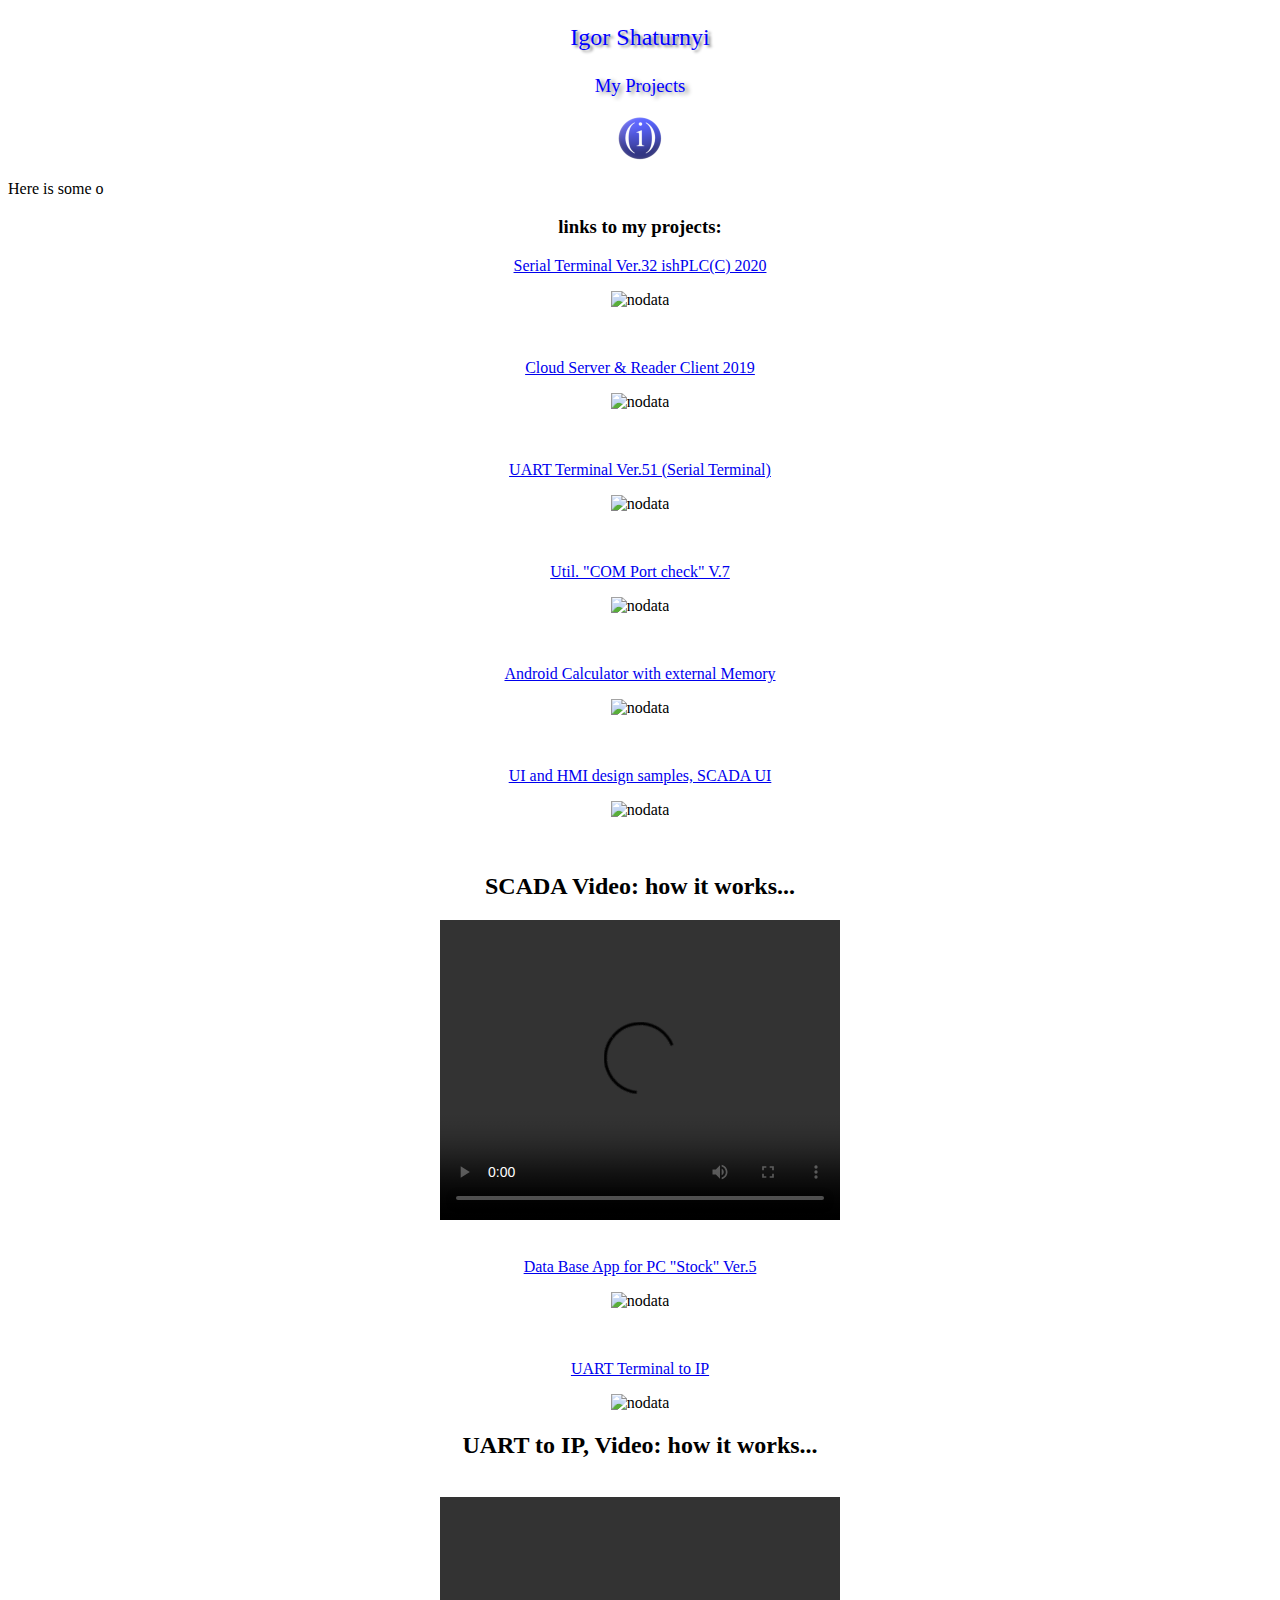
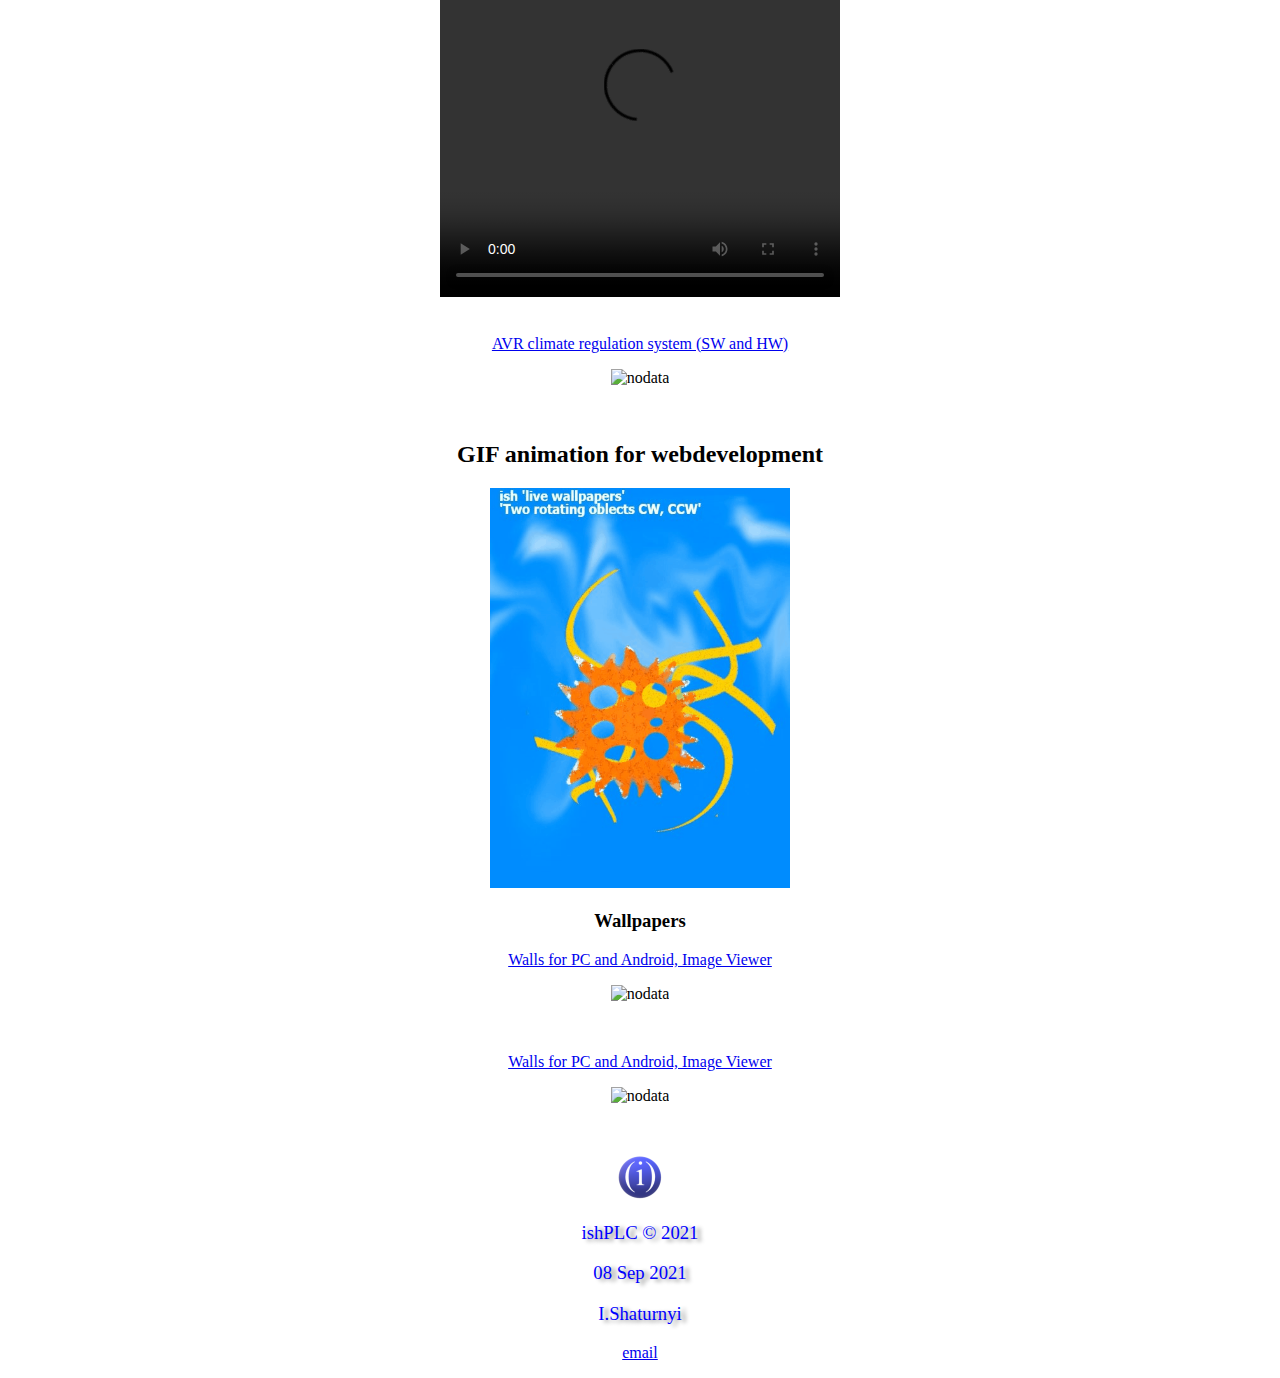
==== index.html @ 93a4e76e "Add files via upload" ====
<!DOCTYPE html>
<html>
 <head>
  <title> i.shaturnyi </title>
	<meta charset="utf-8">
	<link rel="stylesheet" type="text/css" href="css/styles.css">
 </head>
 <body>
 
	<center><p style="color:blue; font-size: 18pt; text-shadow: 3px 2px 3px grey;">	
		Igor Shaturnyi </p></center> 
	
	<center><p style="color:blue; font-size: 14pt; text-shadow: 4px 2px 4px grey;">	
		My Projects  </p></center>
	<center>

	<div class="cat">
	<img src="img/i44.png" />
	</div></center>

		
<script> 
var source,dest,len,now=0,delay=50,letters=1;
function show_text()
{
    source = document.getElementById("pageTextSource");
    dest = document.getElementById("pageText");
    len = source.innerHTML.length;
    show();
}

function show()
{
    dest.innerHTML += source.innerHTML.substr(now,letters);
    now+=letters;

    if(now<len)
    	setTimeout("show()",delay);
    }
</script>
<body onload="show_text();">
<p style="display:none" id="pageTextSource";>
Here is some of my projects. I like programming. First it was Pascal and Basic. 
Than it was VBA, some database apps for  Engineering Department and Small Business. Than C++. 
Since 2009 I made some apps. Now I will try webdevelopment: 
HTML, CSS, and especially like JS. I would like to try working on projects in this direction.
If  you have interest, please email me, address is on page futer, 
at the bottom. 
Thanks for your visit this webpage. 
<p id="pageText">
</p>
<!-- -----------------------<p> links to my projects:</p>---------------- -->
<center><h3> links to my projects: </h3>


	<p> <a href="https://ishplc.github.io/SISH32.github.io/"  
		target="_blank">Serial Terminal Ver.32 ishPLC(C) 2020</a></p>
	<center><p><img src="https://ishplc.github.io/SISH32.github.io/img/01.jpg" 
		alt="nodata" width="400" height="300"></p></center>	
<br>
<p> <a href="https://ishplc.github.io/SERVER_CLOUD_READER.github.io/"  
	target="_blank">Cloud Server & Reader Client 2019</a></p>
<center><p><img src="https://ishplc.github.io/SERVER_CLOUD_READER.github.io/img/01.jpg" 
	alt="nodata" width="400" height="300"></p></center>	
<br>
<p> <a href="https://ishplc.github.io/UART_Terminal51/"  
	target="_blank">UART Terminal Ver.51 (Serial Terminal)</a></p>
<center><p><img src="https://ishplc.github.io/UART_Terminal51/img/05.JPG" 
	alt="nodata" width="300" height="450"></p></center>	
<br>
<p> <a href="https://ishplc.github.io/COMPort/"  
	target="_blank">Util. "COM Port check" V.7</a></p>
<center><p><img src="https://ishplc.github.io/COMPort/img/03.JPG" 
	alt="nodata" ></p></center>	
<br>
<p> <a href="https://ishplc.github.io/AndroidCalc.github.io/"  
	target="_blank">Android Calculator with external Memory</a></p>
<center><p><img src="https://ishplc.github.io/AndroidCalc.github.io/img/2.jpg" 
	alt="nodata" width="400" height="300"></p></center>	
<br>
<p> <a href="https://ishplc.github.io/UI_HMI.github.io/"  
	target="_blank">UI and HMI design samples, SCADA UI</a></p>
<center><p><img src="https://ishplc.github.io/UI_HMI.github.io/i/scada_db.jpg" 
	alt="nodata" width="400" height="250"></p></center>	
<br>


<center><h2> SCADA Video: how it works...  </h2>
	
	<video width="400" height="300" controls =  "controls">
		<source src = "https://ishplc.github.io/UI_HMI.github.io/v/scada_db.mp4"  type = "video/mp4" />
	</video></center>	

<br>
<p> <a href="https://ishplc.github.io/DB_App_STOCK.github.io/"  
	target="_blank">Data Base App for PC "Stock" Ver.5</a></p>
<center><p><img src="https://ishplc.github.io/DB_App_STOCK.github.io/img/b.jpg" 
	alt="nodata" width="400" height="250"></p></center>	

<br>
<p> <a href="https://ishplc.github.io/UART2IP/"  
	target="_blank">UART Terminal to IP</a></p>
<center><p><img src="https://ishplc.github.io/UART2IP/img/02.JPG" 
	alt="nodata" width="400" height="350"></p></center>	
	<center><h2> UART to IP, Video: how it works...  </h2>
<br>
	<video width="400" height="400" controls =  "controls">
			<source src = "https://ishplc.github.io/UART2IP/v/232_HMI_IP.mp4"  type = "video/mp4" />
		</video></center>


<br>
<p> <a href="https://ishplc.github.io/AVR_Climate_System/"  
	target="_blank">AVR climate regulation system (SW and HW)</a></p>
<center><p><img src="https://ishplc.github.io/AVR_Climate_System/I/02.JPG" 
	alt="nodata" width="400" height="250"></p></center>	
<br>
	
	<center><h2> GIF animation for webdevelopment  </h2>
	<p><img src="img/2rot.GIF" alt="nodata" width="300" height="400"></p></center>	
	
	<center><h3>Wallpapers</h3></center>	
	<p> <a href="https://ishplc.github.io/wallpapers.github.io/"  
		target="_blank">Walls for PC and Android, Image Viewer</a></p>
	<center><p><img src="https://ishplc.github.io/wallpapers.github.io/img/irt.GIF" 
		alt="nodata" width="300" height="300"></p></center>	
<br>
<p> <a href="https://ishplc.github.io/wallpapers.github.io/"  
	target="_blank">Walls for PC and Android, Image Viewer</a></p>
<center><p><img src="https://ishplc.github.io/wallpapers.github.io/img/irt2.GIF" 
	alt="nodata" width="300" height="300"></p></center>	
	<br>



<!-- ishPLC(C) 2021 ingisaturny@gmail.com -->
	<p><img src="img/i44.png" alt="nodata"></p>
		<center><p style="color:blue; font-size: 14pt; ont-size: 20pt; text-shadow: 5px 2px 4px grey;">	
		ishPLC © 2021   </p>
		</center>	
	<center><p style="color:blue; font-size: 14pt; text-shadow: 5px 2px 4px grey;">	
		08 Sep 2021  </p></center>


<!-- <h3> I.Shaturny ishPLC © 2021 </h3>-->
	<center><p style="color:blue; font-size: 14pt; ont-size: 20pt; text-shadow: 5px 2px 4px grey;">	
		I.Shaturnyi </p></center>
		<p><a href="mailto:ingisaturny@gmail.com">email</a></p>
		<footer > </footer>

 </body>
</html>
---- css/styles.css ----
.cat img {
  width: 44px;
  margin: auto;
  animation-name: rotate;
  animation-duration: 22s;
  animation-delay: 1s;
}

@keyframe rotate {
  0% { transform: rotate(0turn); }
  100% { transform: rotate(8turn); }
}

@-webkit-keyframes rotate {
  0% { transform: rotate(0turn); }
  100% { transform: rotate(8turn); }
}
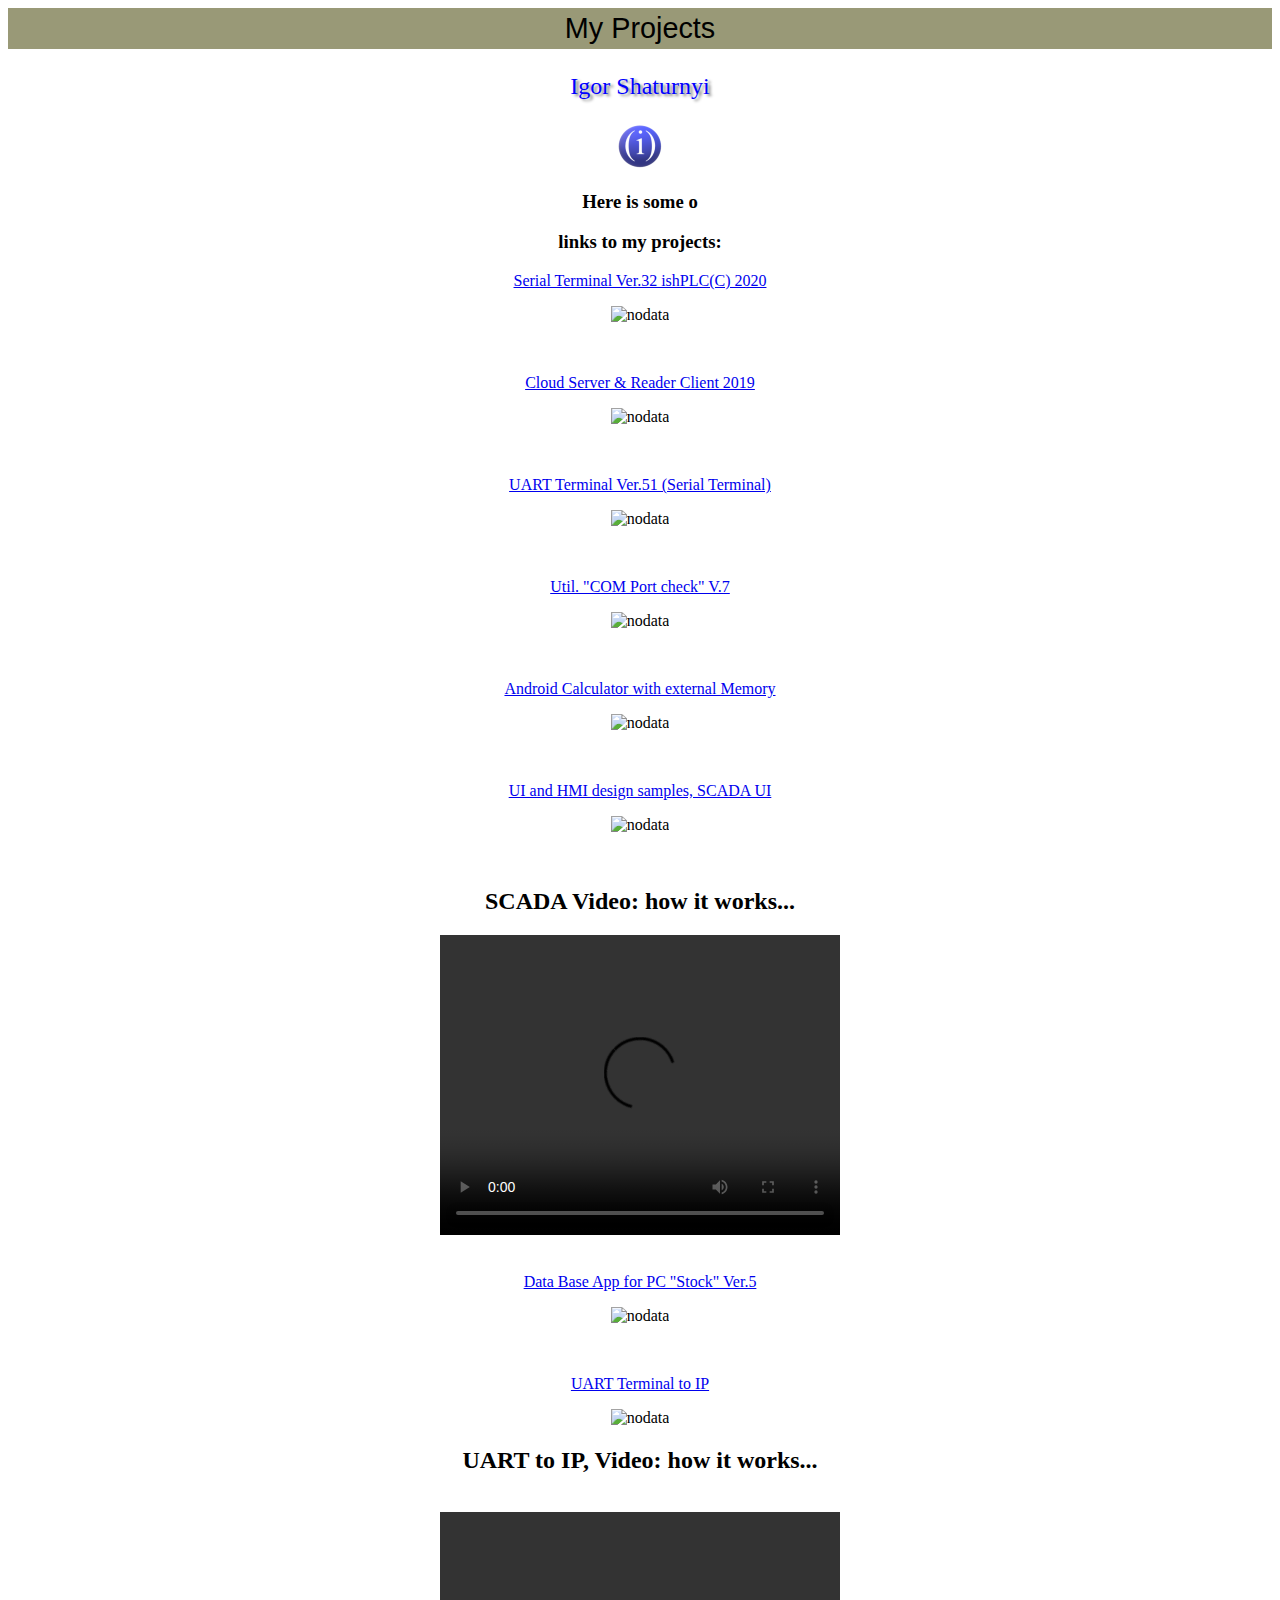
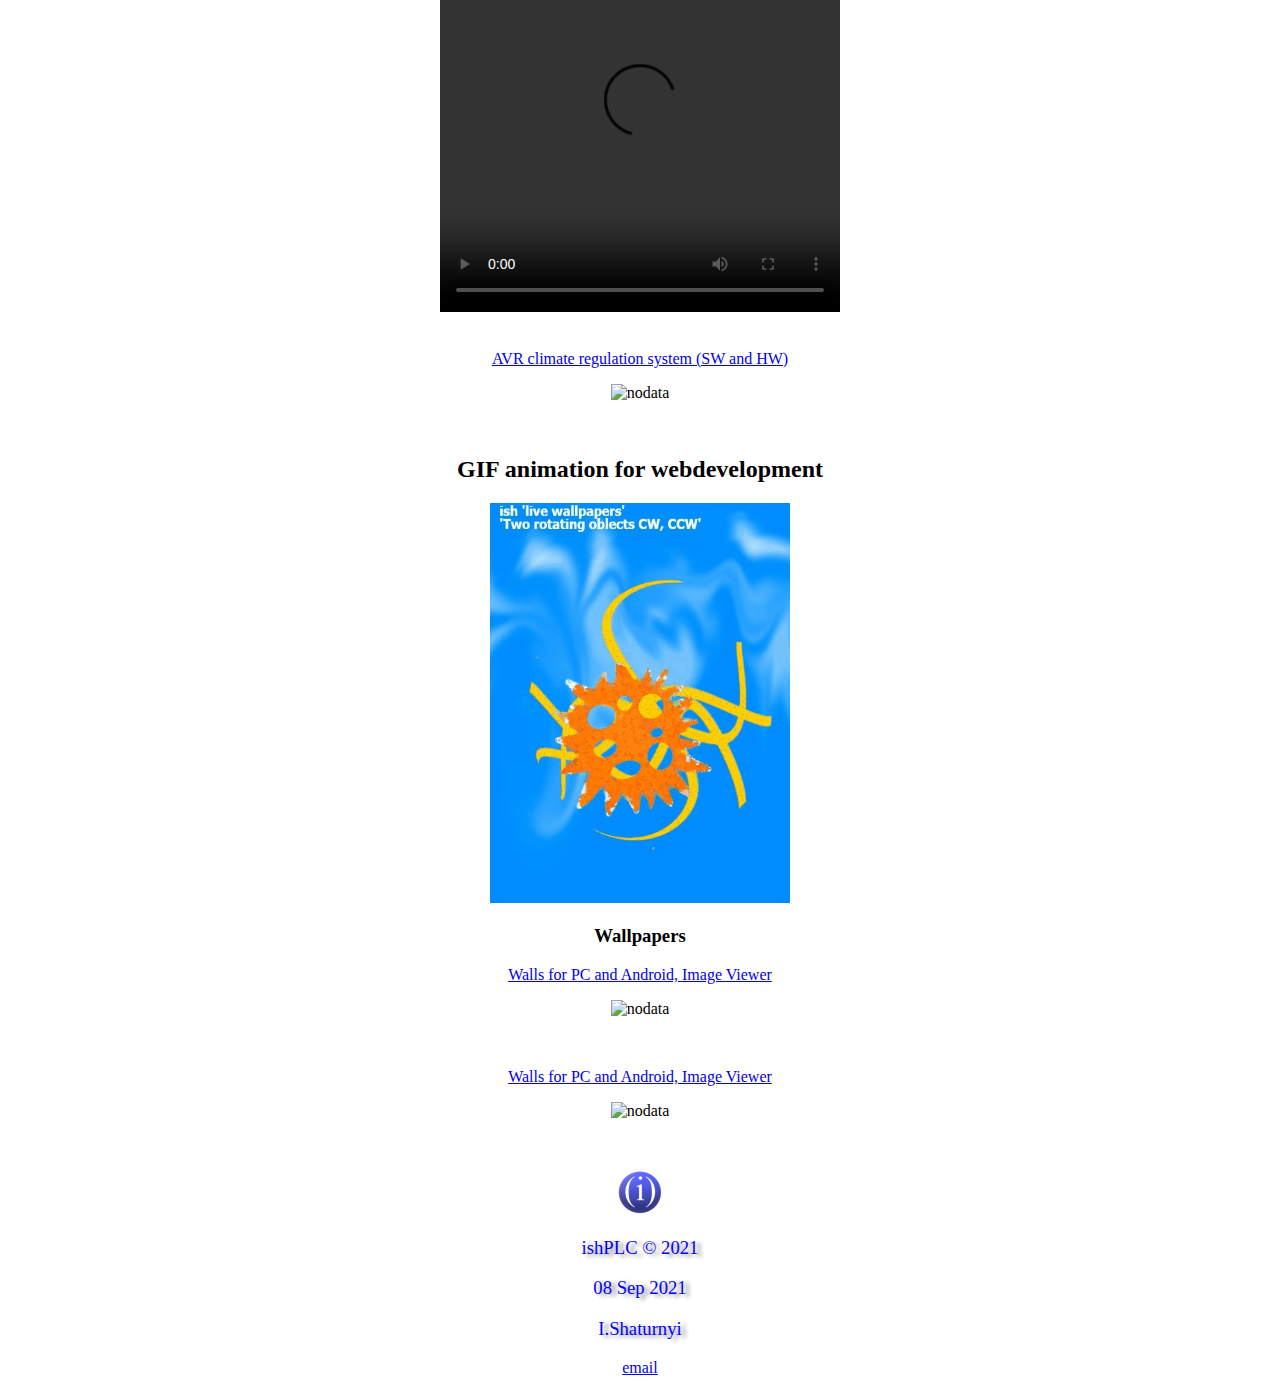
==== commit 8d589615: "Update index.html" ====
--- a/index.html
+++ b/index.html
@@ -6,12 +6,14 @@
 	<link rel="stylesheet" type="text/css" href="css/styles.css">
  </head>
  <body>
+ <table width="100%" border="0" cellspacing="0" cellpadding="4">
+   <tr align="center" bgcolor="#999977">
+    <td colspan="1" style="font-size: 180%; font-family: sans-serif">My Projects </td>
+   </tr> </table> 
  
 	<center><p style="color:blue; font-size: 18pt; text-shadow: 3px 2px 3px grey;">	
 		Igor Shaturnyi </p></center> 
 	
-	<center><p style="color:blue; font-size: 14pt; text-shadow: 4px 2px 4px grey;">	
-		My Projects  </p></center>
 	<center>
 
 	<div class="cat">
@@ -39,16 +41,13 @@
     }
 </script>
 <body onload="show_text();">
+<center> <h3>
 <p style="display:none" id="pageTextSource";>
-Here is some of my projects. I like programming. First it was Pascal and Basic. 
-Than it was VBA, some database apps for  Engineering Department and Small Business. Than C++. 
-Since 2009 I made some apps. Now I will try webdevelopment: 
-HTML, CSS, and especially like JS. I would like to try working on projects in this direction.
-If  you have interest, please email me, address is on page futer, 
-at the bottom. 
-Thanks for your visit this webpage. 
+Here is some of my C/C++ projects.  
+	If you have interest, please email me, address is on the page footer. 
+	Thanks for your visit this webpage.
 <p id="pageText">
-</p>
+</p></h3></center>
 <!-- -----------------------<p> links to my projects:</p>---------------- -->
 <center><h3> links to my projects: </h3>
 
@@ -149,4 +148,4 @@
 		<footer > </footer>
 
  </body>
-</html>+</html>
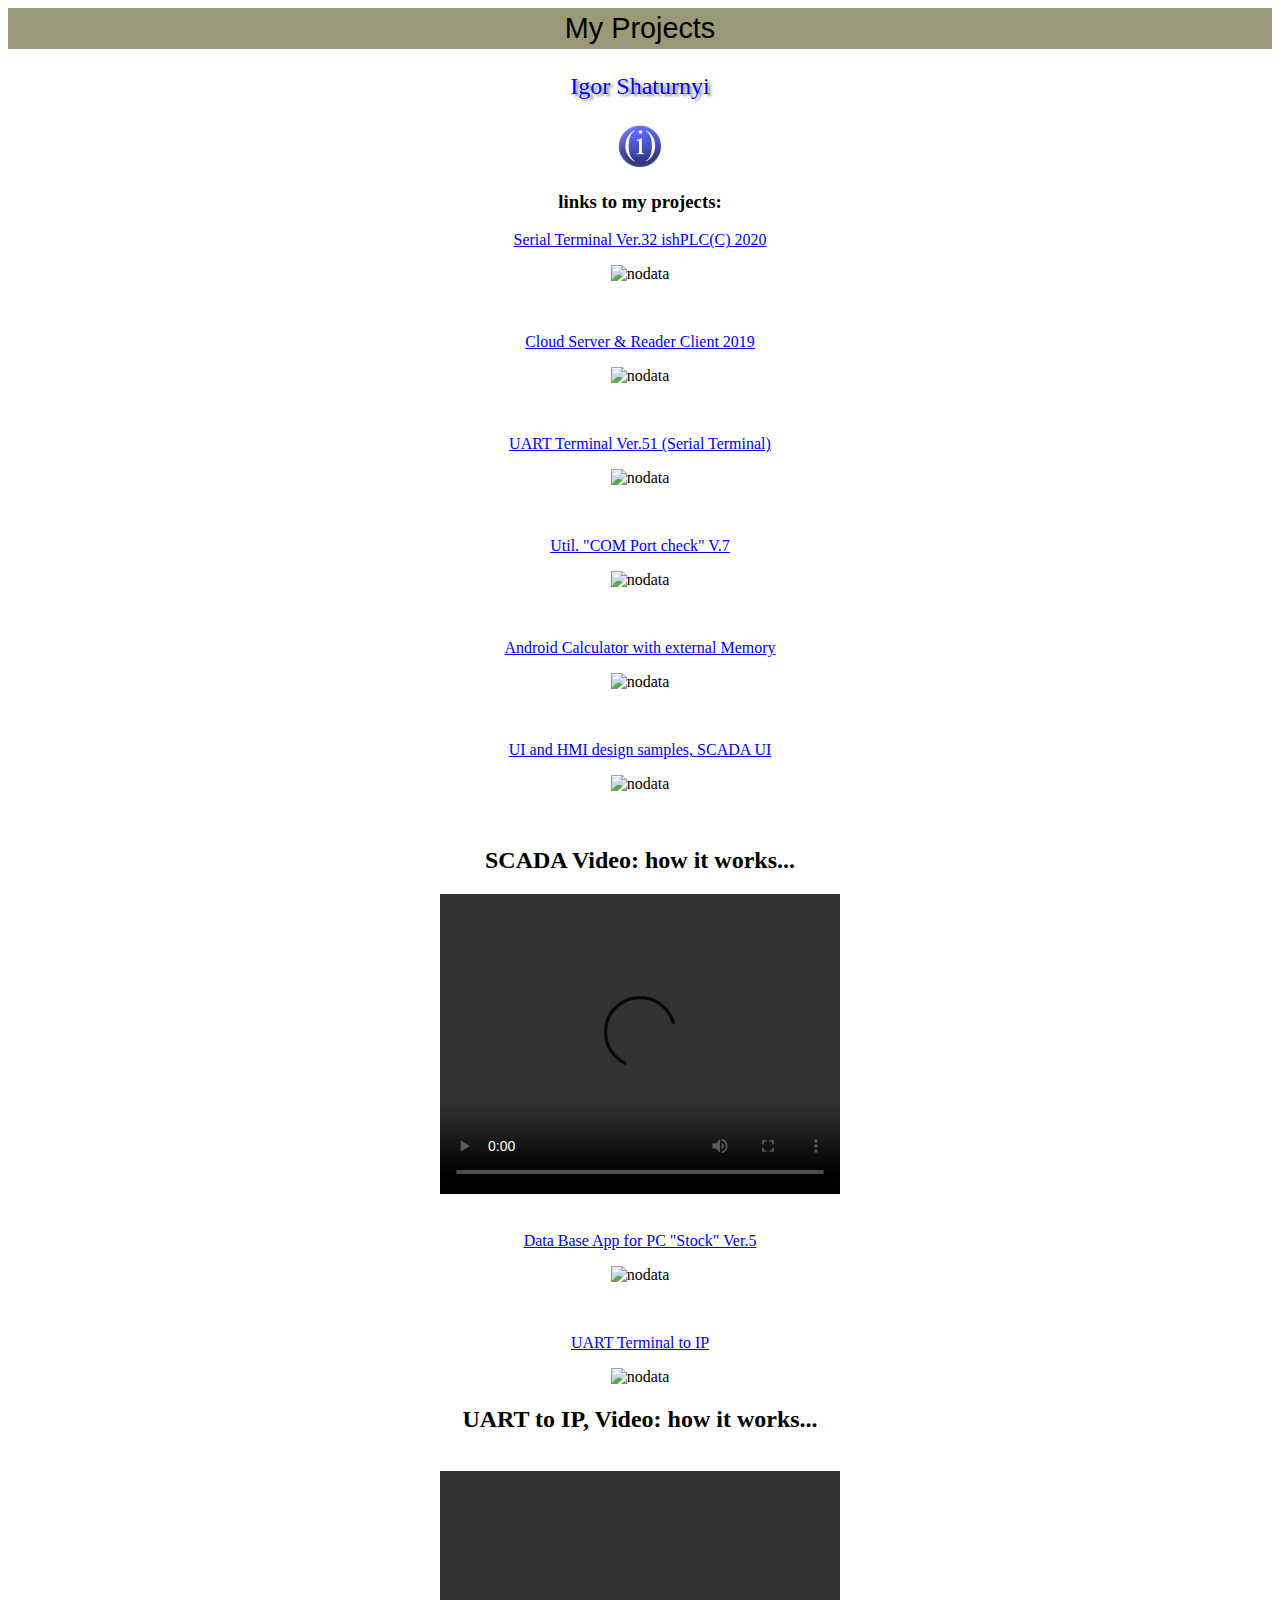
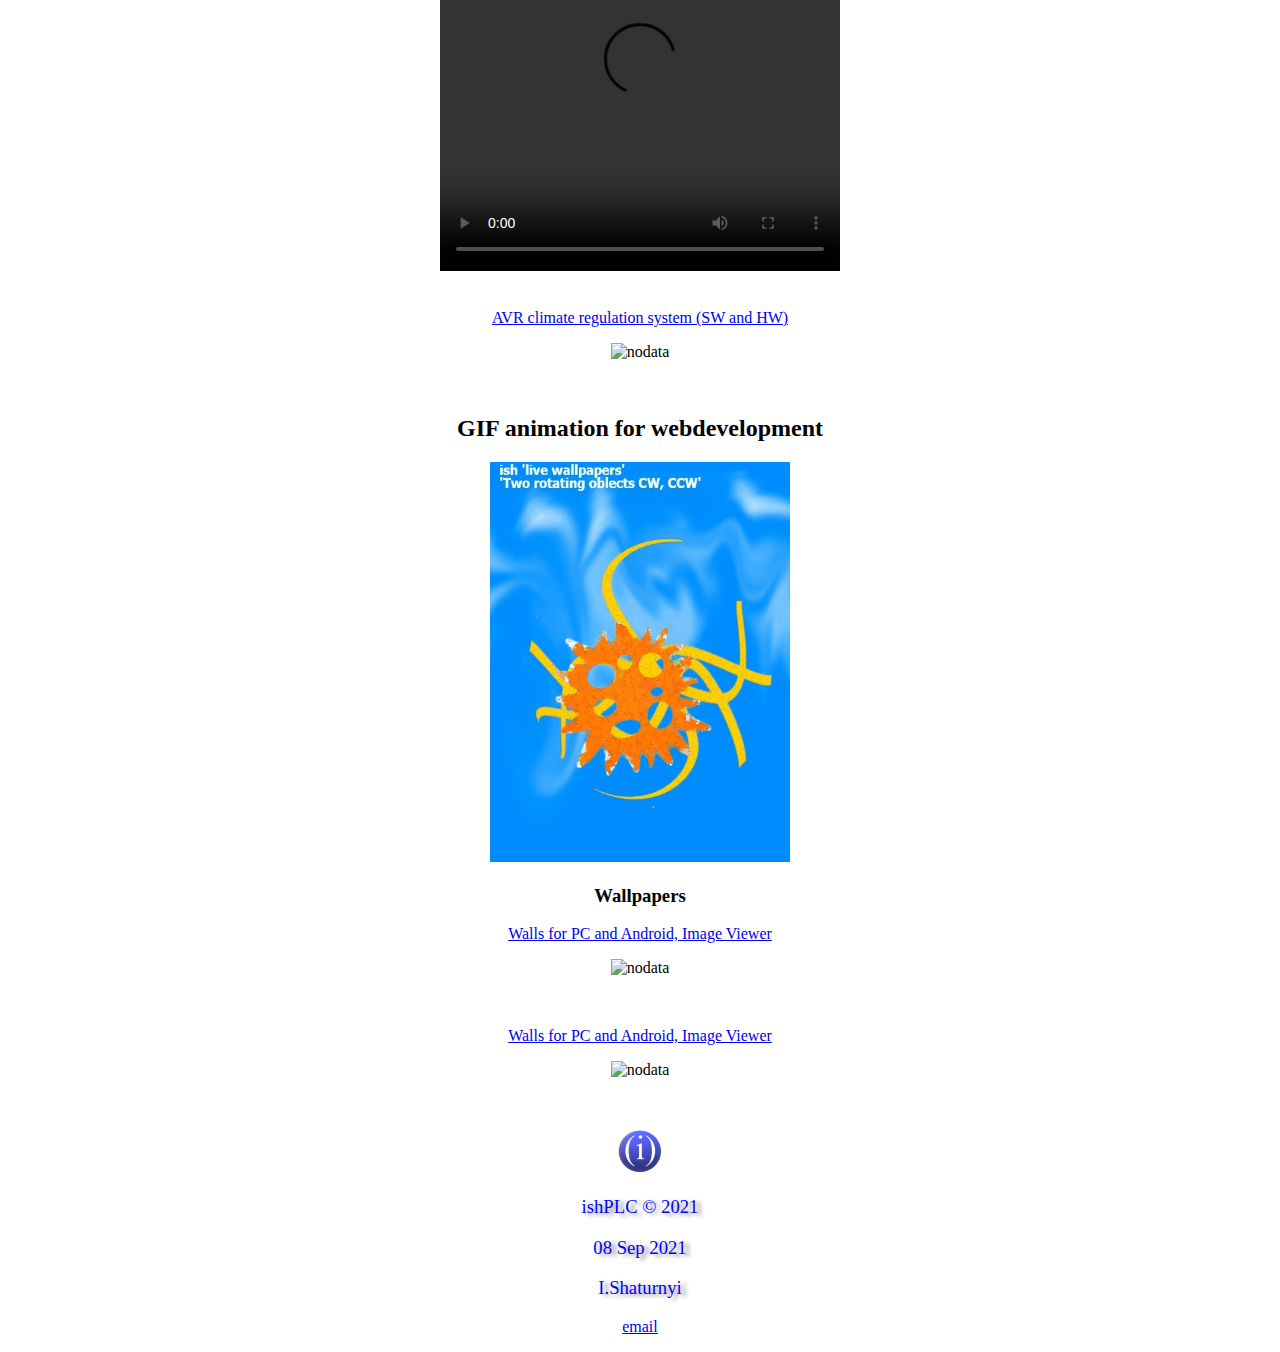
==== commit eeb91210: "Update index.html" ====
--- a/index.html
+++ b/index.html
@@ -40,14 +40,15 @@
     	setTimeout("show()",delay);
     }
 </script>
+
 <body onload="show_text();">
-<center> <h3>
+<center> 
+<h3>
 <p style="display:none" id="pageTextSource";>
-Here is some of my C/C++ projects.  
-	If you have interest, please email me, address is on the page footer. 
-	Thanks for your visit this webpage.
-<p id="pageText">
-</p></h3></center>
+Here is some of my C/C++ projects.  If you have interest, please email me, address is on the page footer. Thanks for your visit this webpage.
+</p>
+</h3>
+</center>
 <!-- -----------------------<p> links to my projects:</p>---------------- -->
 <center><h3> links to my projects: </h3>
 
